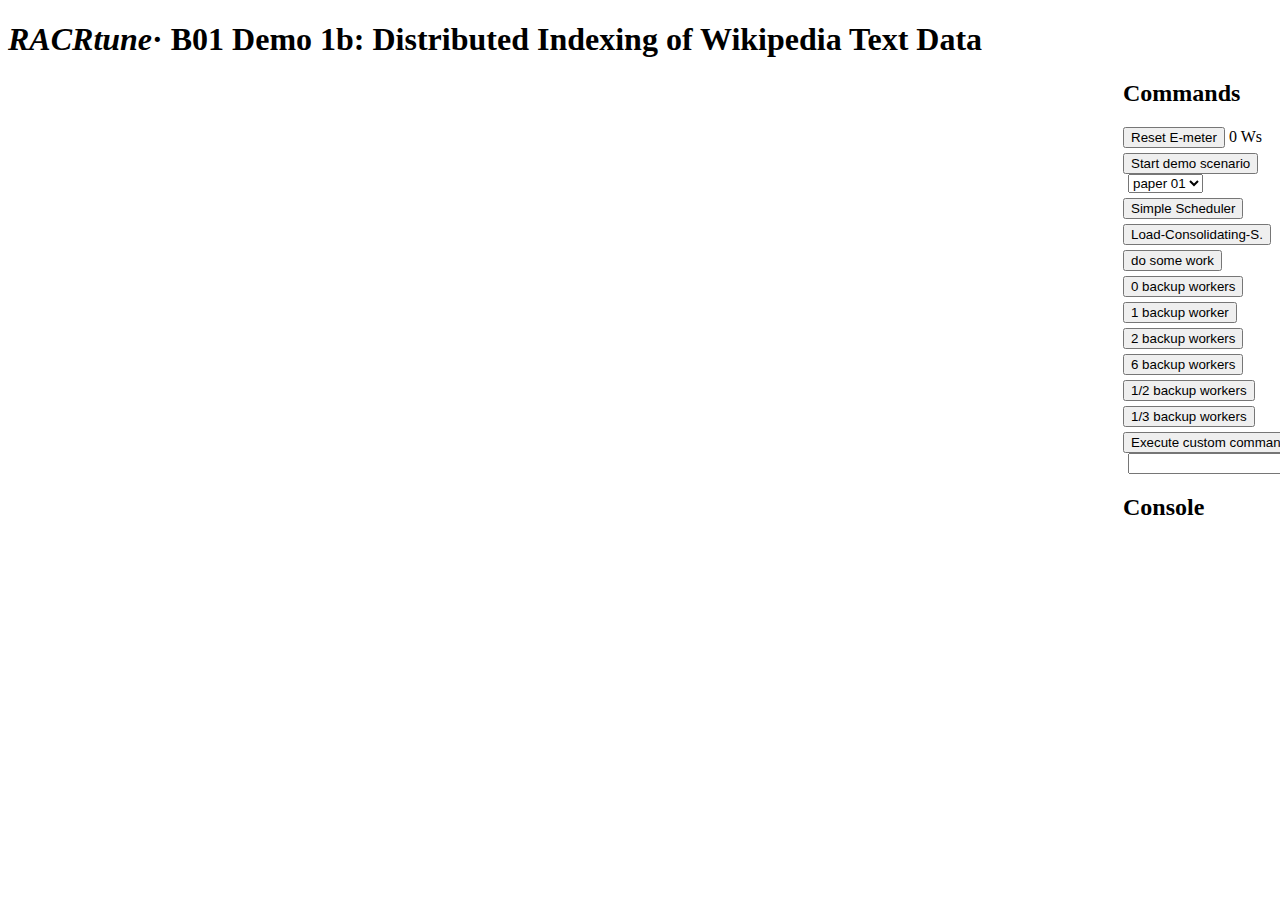
==== web/html/index.html @ 4a83f838 "stuff" ====
<!DOCTYPE html>
<html>
<head>
	<meta charset="utf-8">
	<link href="/static/css/style.css" rel="stylesheet">
	<script src="/static/js/jquery-2.1.1.min.js" charset="utf-8"></script>
	<script src="/static/js/d3.min.js" charset="utf-8"></script>
	<script src="/static/js/share.js" charset="utf-8"></script>
	<script src="/static/js/main.js" charset="utf-8"></script>
	<title>HAEC Demo B01 &#8212; RACRtune</title>
</head>
<body>
	<div id="banner" class="column">
		<h1><i>RACRtune</i><span class="subtitle">· B01 Demo 1b: Distributed Indexing of Wikipedia Text Data</span></h1>
	</div>

	<div id="content">
		<svg id="svg" style="margin:0 5px;background-color:white;float:left">
			<clipPath id="clip">
				<rect id="cliprect" />
			</clipPath>
			<g id="chart"></g>
			<g id="events" style="clip-path:url(#clip);"></g>
			<g id="event_titles"></g>
		</svg>
		<div style="padding:0px 0px 0px 1115px;">
			<div class="column right">
				<h2>Commands</h2>

				<form class="cmd">
					<input class="button" type="submit" value="Reset E-meter" />
					<input type="hidden" name="cmd" value="reset e-meter" />
					<span id="e-meter">0</span> Ws
				</form>
				<form style="margin-top:5px" class="cmd" id="scenario-form">
					<input class="button" type="submit" value="Start demo scenario" />
					<!--
					<input type="hidden" name="cmd" value="scenario runs/demo.run" />
					-->

					<select style="margin-left:5px" name="cmd" form="scenario-form">
						<option value="scenario runs/paper01.run">paper 01</option>
						<option value="scenario runs/paper02.run">paper 02</option>
					</select>

				</form>
				<form style="margin-top:5px" class="cmd">
					<input class="button" type="submit" value="Simple Scheduler" />
					<input type="hidden" name="cmd" value="(rewrite-terminal 'scheduler ast 'schedule-robin)" />
				</form>
				<form style="margin-top:5px" class="cmd">
					<input class="button" type="submit" value="Load-Consolidating-S." />
					<input type="hidden" name="cmd" value="(rewrite-terminal 'scheduler ast 'schedule-batman)" />
				</form>
				<form style="margin-top:5px" class="cmd">
					<input class="button" type="submit" value="do some work" />
					<input type="hidden" name="cmd" value="work 100 100" />
				</form>
				<form style="margin-top:5px" class="cmd">
					<input class="button" type="submit" value="0 backup workers" />
					<input type="hidden" name="cmd" value="(set-backup-workers 0)" />
				</form>
				<form style="margin-top:5px" class="cmd">
					<input class="button" type="submit" value="1 backup worker" />
					<input type="hidden" name="cmd" value="(set-backup-workers 1)" />
				</form>
				<form style="margin-top:5px" class="cmd">
					<input class="button" type="submit" value="2 backup workers" />
					<input type="hidden" name="cmd" value="(set-backup-workers 2)" />
				</form>
				<form style="margin-top:5px" class="cmd">
					<input class="button" type="submit" value="6 backup workers" />
					<input type="hidden" name="cmd" value="(set-backup-workers 6)" />
				</form>
				<form style="margin-top:5px" class="cmd">
					<input class="button" type="submit" value="1/2 backup workers" />
					<input type="hidden" name="cmd" value="(set-backup-workers 'one-two)" />
				</form>
				<form style="margin-top:5px" class="cmd">
					<input class="button" type="submit" value="1/3 backup workers" />
					<input type="hidden" name="cmd" value="(set-backup-workers 'one-three)" />
				</form>
				<form style="margin-top:5px" class="cmd">
					<input class="button" type="submit" value="Execute custom command" />
					<input style="margin-left:5px;font-family:monospace;" name="cmd" value="" />
				</form>
			</div>
			<div class="column right">
				<h2>Console</h2>
				<div id="console">
				</div>
			</div>
		</div>
	</div>

</body>
</html>
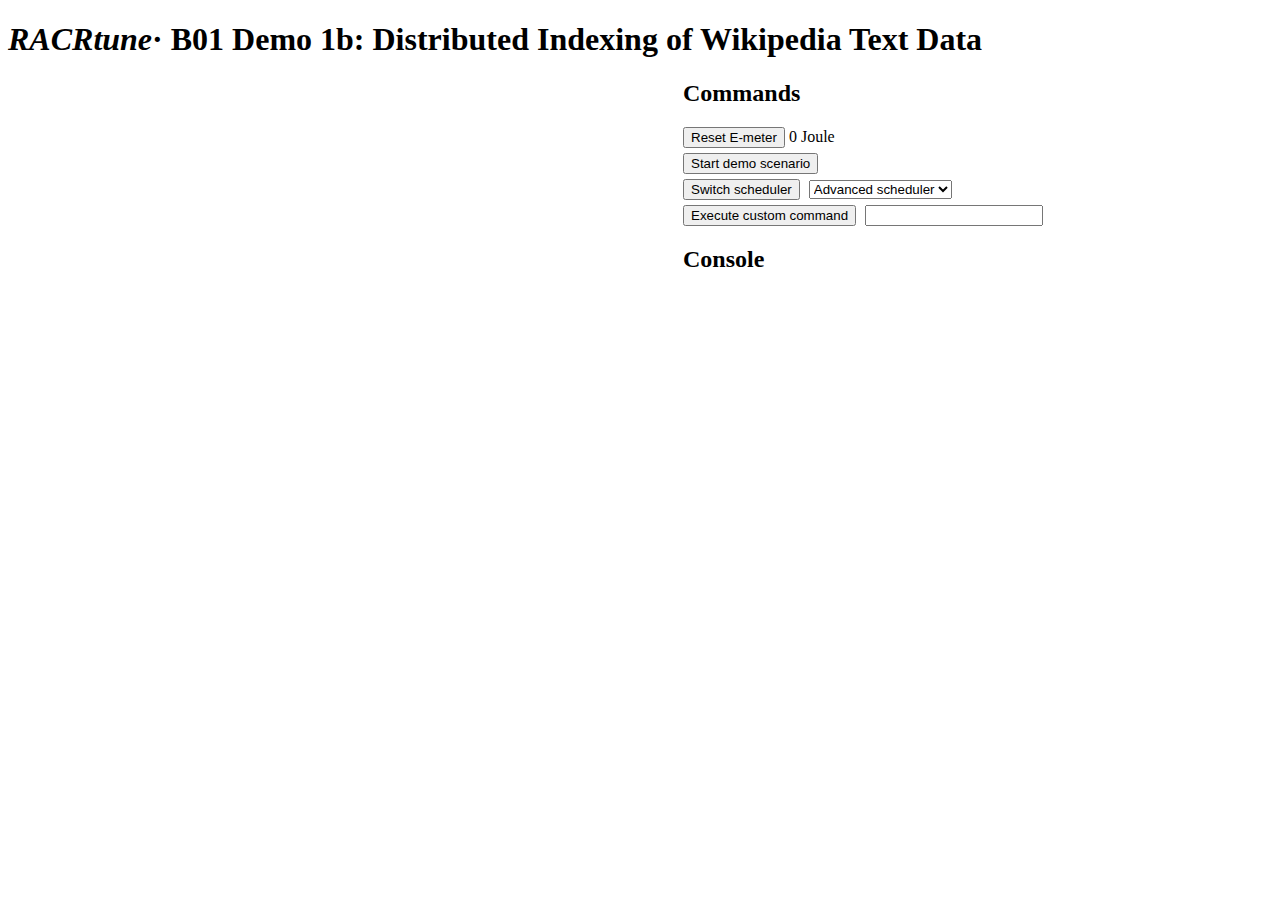
==== commit 0c5e0e99: "johannes did most of this" ====
--- a/web/html/index.html
+++ b/web/html/index.html
@@ -5,7 +5,6 @@
 	<link href="/static/css/style.css" rel="stylesheet">
 	<script src="/static/js/jquery-2.1.1.min.js" charset="utf-8"></script>
 	<script src="/static/js/d3.min.js" charset="utf-8"></script>
-	<script src="/static/js/share.js" charset="utf-8"></script>
 	<script src="/static/js/main.js" charset="utf-8"></script>
 	<title>HAEC Demo B01 &#8212; RACRtune</title>
 </head>
@@ -23,62 +22,25 @@
 			<g id="events" style="clip-path:url(#clip);"></g>
 			<g id="event_titles"></g>
 		</svg>
-		<div style="padding:0px 0px 0px 1115px;">
+		<div style="padding:0px 0px 0px 675px;">
 			<div class="column right">
 				<h2>Commands</h2>
 
 				<form class="cmd">
 					<input class="button" type="submit" value="Reset E-meter" />
 					<input type="hidden" name="cmd" value="reset e-meter" />
-					<span id="e-meter">0</span> Ws
-				</form>
-				<form style="margin-top:5px" class="cmd" id="scenario-form">
-					<input class="button" type="submit" value="Start demo scenario" />
-					<!--
-					<input type="hidden" name="cmd" value="scenario runs/demo.run" />
-					-->
-
-					<select style="margin-left:5px" name="cmd" form="scenario-form">
-						<option value="scenario runs/paper01.run">paper 01</option>
-						<option value="scenario runs/paper02.run">paper 02</option>
-					</select>
-
+					<span id="e-meter">0</span> Joule
 				</form>
 				<form style="margin-top:5px" class="cmd">
-					<input class="button" type="submit" value="Simple Scheduler" />
-					<input type="hidden" name="cmd" value="(rewrite-terminal 'scheduler ast 'schedule-robin)" />
+					<input class="button" type="submit" value="Start demo scenario" />
+					<input type="hidden" name="cmd" value="scenario demo.run" />
 				</form>
-				<form style="margin-top:5px" class="cmd">
-					<input class="button" type="submit" value="Load-Consolidating-S." />
-					<input type="hidden" name="cmd" value="(rewrite-terminal 'scheduler ast 'schedule-batman)" />
-				</form>
-				<form style="margin-top:5px" class="cmd">
-					<input class="button" type="submit" value="do some work" />
-					<input type="hidden" name="cmd" value="work 100 100" />
-				</form>
-				<form style="margin-top:5px" class="cmd">
-					<input class="button" type="submit" value="0 backup workers" />
-					<input type="hidden" name="cmd" value="(set-backup-workers 0)" />
-				</form>
-				<form style="margin-top:5px" class="cmd">
-					<input class="button" type="submit" value="1 backup worker" />
-					<input type="hidden" name="cmd" value="(set-backup-workers 1)" />
-				</form>
-				<form style="margin-top:5px" class="cmd">
-					<input class="button" type="submit" value="2 backup workers" />
-					<input type="hidden" name="cmd" value="(set-backup-workers 2)" />
-				</form>
-				<form style="margin-top:5px" class="cmd">
-					<input class="button" type="submit" value="6 backup workers" />
-					<input type="hidden" name="cmd" value="(set-backup-workers 6)" />
-				</form>
-				<form style="margin-top:5px" class="cmd">
-					<input class="button" type="submit" value="1/2 backup workers" />
-					<input type="hidden" name="cmd" value="(set-backup-workers 'one-two)" />
-				</form>
-				<form style="margin-top:5px" class="cmd">
-					<input class="button" type="submit" value="1/3 backup workers" />
-					<input type="hidden" name="cmd" value="(set-backup-workers 'one-three)" />
+				<form style="margin-top:5px" class="cmd" id="scheduler-form">
+					<input class="button" type="submit" value="Switch scheduler" />
+					<select style="margin-left:5px" name="cmd" form="scheduler-form">
+						<option value="(rewrite-terminal 'scheduler ast 'schedule-batman)">Advanced scheduler</option>
+						<option value="(rewrite-terminal 'scheduler ast 'schedule-robin)">Round-robin</option>
+					</select>
 				</form>
 				<form style="margin-top:5px" class="cmd">
 					<input class="button" type="submit" value="Execute custom command" />
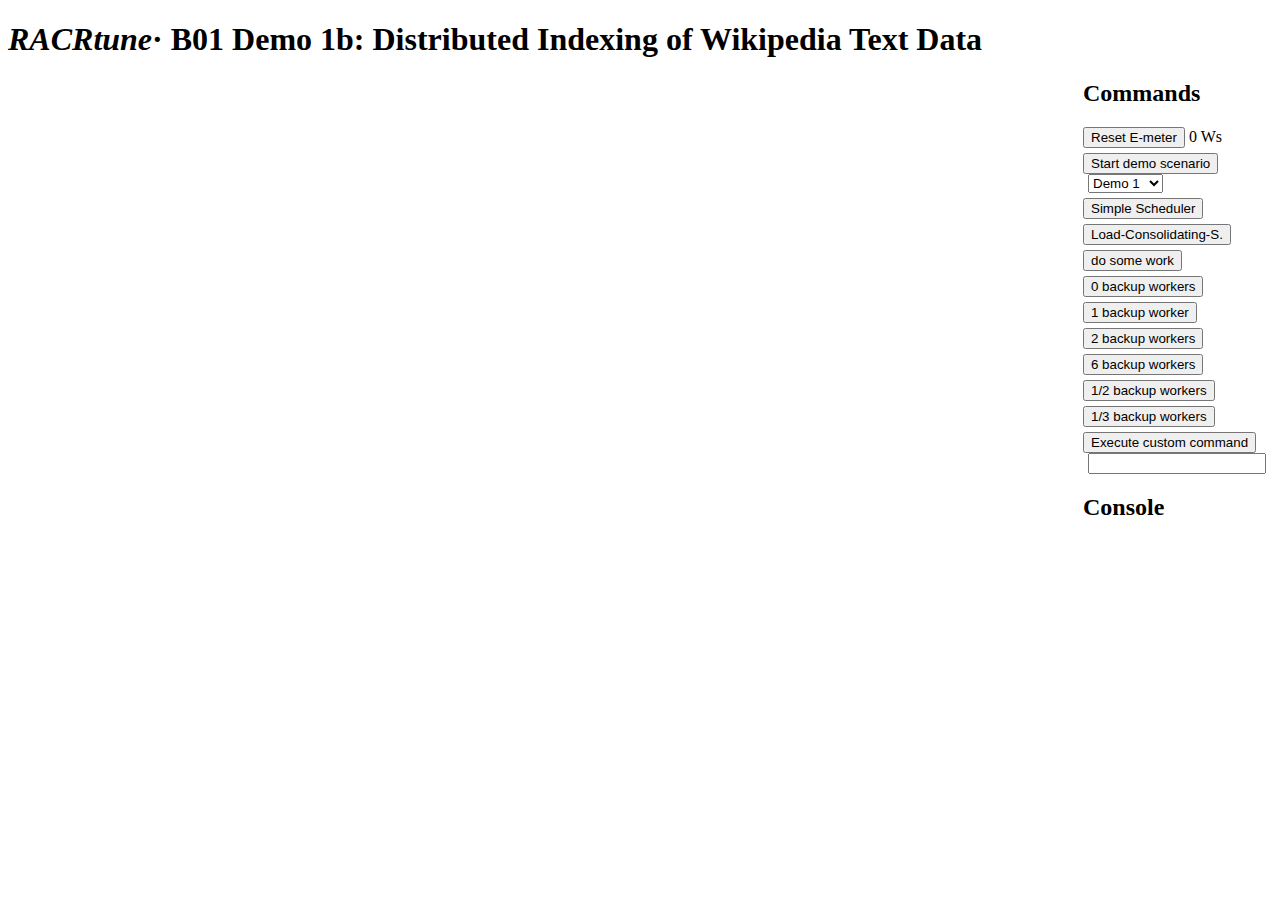
==== commit f1b97e71: "stuff" ====
--- a/web/html/index.html
+++ b/web/html/index.html
@@ -5,6 +5,7 @@
 	<link href="/static/css/style.css" rel="stylesheet">
 	<script src="/static/js/jquery-2.1.1.min.js" charset="utf-8"></script>
 	<script src="/static/js/d3.min.js" charset="utf-8"></script>
+	<script src="/static/js/share.js" charset="utf-8"></script>
 	<script src="/static/js/main.js" charset="utf-8"></script>
 	<title>HAEC Demo B01 &#8212; RACRtune</title>
 </head>
@@ -22,25 +23,64 @@
 			<g id="events" style="clip-path:url(#clip);"></g>
 			<g id="event_titles"></g>
 		</svg>
-		<div style="padding:0px 0px 0px 675px;">
+		<div style="padding:0px 0px 0px 1075px;">
 			<div class="column right">
 				<h2>Commands</h2>
 
 				<form class="cmd">
 					<input class="button" type="submit" value="Reset E-meter" />
 					<input type="hidden" name="cmd" value="reset e-meter" />
-					<span id="e-meter">0</span> Joule
+					<span id="e-meter">0</span> Ws
+				</form>
+				<form style="margin-top:5px" class="cmd" id="scenario-form">
+					<input class="button" type="submit" value="Start demo scenario" />
+					<!--
+					<input type="hidden" name="cmd" value="scenario runs/demo.run" />
+					-->
+
+					<select style="margin-left:5px" name="cmd" form="scenario-form">
+						<option value="scenario runs/demo8.run">Demo 1</option>
+						<option value="scenario runs/review2.run">Demo 2</option>
+						<option value="scenario runs/review3.run">Demo 3</option>
+						<option value="scenario runs/paper01.run">paper 01</option>
+					</select>
+
 				</form>
 				<form style="margin-top:5px" class="cmd">
-					<input class="button" type="submit" value="Start demo scenario" />
-					<input type="hidden" name="cmd" value="scenario demo.run" />
+					<input class="button" type="submit" value="Simple Scheduler" />
+					<input type="hidden" name="cmd" value="(rewrite-terminal 'scheduler ast 'schedule-robin)" />
 				</form>
-				<form style="margin-top:5px" class="cmd" id="scheduler-form">
-					<input class="button" type="submit" value="Switch scheduler" />
-					<select style="margin-left:5px" name="cmd" form="scheduler-form">
-						<option value="(rewrite-terminal 'scheduler ast 'schedule-batman)">Advanced scheduler</option>
-						<option value="(rewrite-terminal 'scheduler ast 'schedule-robin)">Round-robin</option>
-					</select>
+				<form style="margin-top:5px" class="cmd">
+					<input class="button" type="submit" value="Load-Consolidating-S." />
+					<input type="hidden" name="cmd" value="(rewrite-terminal 'scheduler ast 'schedule-batman)" />
+				</form>
+				<form style="margin-top:5px" class="cmd">
+					<input class="button" type="submit" value="do some work" />
+					<input type="hidden" name="cmd" value="work 100 100" />
+				</form>
+				<form style="margin-top:5px" class="cmd">
+					<input class="button" type="submit" value="0 backup workers" />
+					<input type="hidden" name="cmd" value="(set-backup-workers 0)" />
+				</form>
+				<form style="margin-top:5px" class="cmd">
+					<input class="button" type="submit" value="1 backup worker" />
+					<input type="hidden" name="cmd" value="(set-backup-workers 1)" />
+				</form>
+				<form style="margin-top:5px" class="cmd">
+					<input class="button" type="submit" value="2 backup workers" />
+					<input type="hidden" name="cmd" value="(set-backup-workers 2)" />
+				</form>
+				<form style="margin-top:5px" class="cmd">
+					<input class="button" type="submit" value="6 backup workers" />
+					<input type="hidden" name="cmd" value="(set-backup-workers 6)" />
+				</form>
+				<form style="margin-top:5px" class="cmd">
+					<input class="button" type="submit" value="1/2 backup workers" />
+					<input type="hidden" name="cmd" value="(set-backup-workers 'one-two)" />
+				</form>
+				<form style="margin-top:5px" class="cmd">
+					<input class="button" type="submit" value="1/3 backup workers" />
+					<input type="hidden" name="cmd" value="(set-backup-workers 'one-three)" />
 				</form>
 				<form style="margin-top:5px" class="cmd">
 					<input class="button" type="submit" value="Execute custom command" />
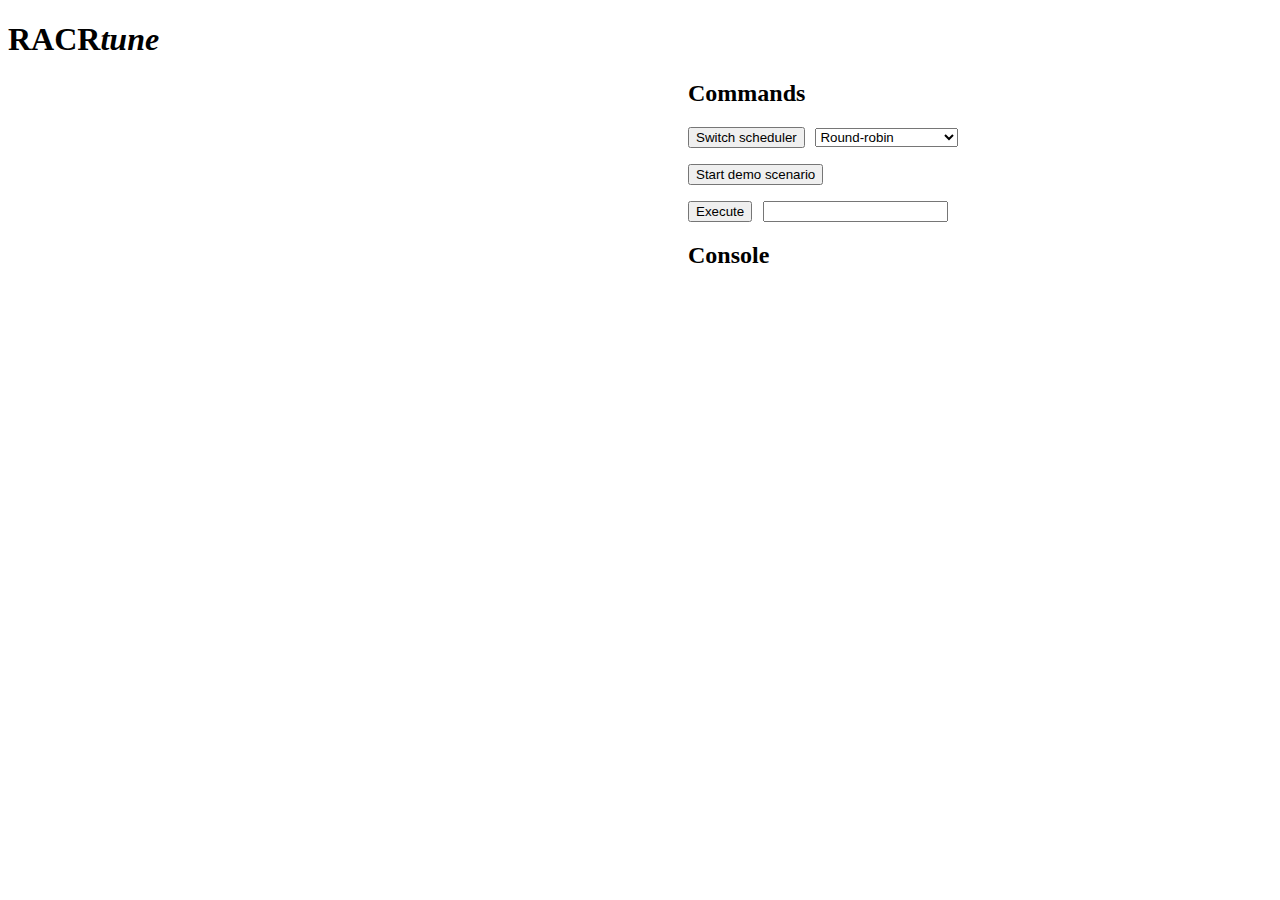
==== commit 4b3596ef: "more serious stuff" ====
--- a/web/html/index.html
+++ b/web/html/index.html
@@ -5,86 +5,39 @@
 	<link href="/static/css/style.css" rel="stylesheet">
 	<script src="/static/js/jquery-2.1.1.min.js" charset="utf-8"></script>
 	<script src="/static/js/d3.min.js" charset="utf-8"></script>
-	<script src="/static/js/share.js" charset="utf-8"></script>
 	<script src="/static/js/main.js" charset="utf-8"></script>
-	<title>HAEC Demo B01 &#8212; RACRtune</title>
+	<title>HAEC</title>
 </head>
 <body>
 	<div id="banner" class="column">
-		<h1><i>RACRtune</i><span class="subtitle">· B01 Demo 1b: Distributed Indexing of Wikipedia Text Data</span></h1>
+		<h1>RACR<i>tune</i></h1>
 	</div>
 
 	<div id="content">
-		<svg id="svg" style="margin:0 5px;background-color:white;float:left">
+		<svg id="svg" style="margin:0em 1em;background-color:white;float:left">
 			<clipPath id="clip">
 				<rect id="cliprect" />
 			</clipPath>
 			<g id="chart"></g>
 			<g id="events" style="clip-path:url(#clip);"></g>
-			<g id="event_titles"></g>
 		</svg>
-		<div style="padding:0px 0px 0px 1075px;">
+		<div style="padding:0em 0em 0em 680px;">
 			<div class="column right">
 				<h2>Commands</h2>
-
-				<form class="cmd">
-					<input class="button" type="submit" value="Reset E-meter" />
-					<input type="hidden" name="cmd" value="reset e-meter" />
-					<span id="e-meter">0</span> Ws
+				<form class="cmd" id="scheduler-form">
+					<input class="button" type="submit" value="Switch scheduler" />
+					<select style="margin-left:0.5em" name="cmd" form="scheduler-form">
+						<option value="(rewrite-terminal 'scheduler ast 'schedule-robin)">Round-robin</option>
+						<option value="(rewrite-terminal 'scheduler ast 'schedule-batman)">Advanced scheduler</option>
+					</select>
 				</form>
-				<form style="margin-top:5px" class="cmd" id="scenario-form">
+				<form style="margin-top:1em" class="cmd">
 					<input class="button" type="submit" value="Start demo scenario" />
-					<!--
-					<input type="hidden" name="cmd" value="scenario runs/demo.run" />
-					-->
-
-					<select style="margin-left:5px" name="cmd" form="scenario-form">
-						<option value="scenario runs/demo8.run">Demo 1</option>
-						<option value="scenario runs/review2.run">Demo 2</option>
-						<option value="scenario runs/review3.run">Demo 3</option>
-						<option value="scenario runs/paper01.run">paper 01</option>
-					</select>
-
+					<input type="hidden" name="cmd" value="scenario demo.run" />
 				</form>
-				<form style="margin-top:5px" class="cmd">
-					<input class="button" type="submit" value="Simple Scheduler" />
-					<input type="hidden" name="cmd" value="(rewrite-terminal 'scheduler ast 'schedule-robin)" />
-				</form>
-				<form style="margin-top:5px" class="cmd">
-					<input class="button" type="submit" value="Load-Consolidating-S." />
-					<input type="hidden" name="cmd" value="(rewrite-terminal 'scheduler ast 'schedule-batman)" />
-				</form>
-				<form style="margin-top:5px" class="cmd">
-					<input class="button" type="submit" value="do some work" />
-					<input type="hidden" name="cmd" value="work 100 100" />
-				</form>
-				<form style="margin-top:5px" class="cmd">
-					<input class="button" type="submit" value="0 backup workers" />
-					<input type="hidden" name="cmd" value="(set-backup-workers 0)" />
-				</form>
-				<form style="margin-top:5px" class="cmd">
-					<input class="button" type="submit" value="1 backup worker" />
-					<input type="hidden" name="cmd" value="(set-backup-workers 1)" />
-				</form>
-				<form style="margin-top:5px" class="cmd">
-					<input class="button" type="submit" value="2 backup workers" />
-					<input type="hidden" name="cmd" value="(set-backup-workers 2)" />
-				</form>
-				<form style="margin-top:5px" class="cmd">
-					<input class="button" type="submit" value="6 backup workers" />
-					<input type="hidden" name="cmd" value="(set-backup-workers 6)" />
-				</form>
-				<form style="margin-top:5px" class="cmd">
-					<input class="button" type="submit" value="1/2 backup workers" />
-					<input type="hidden" name="cmd" value="(set-backup-workers 'one-two)" />
-				</form>
-				<form style="margin-top:5px" class="cmd">
-					<input class="button" type="submit" value="1/3 backup workers" />
-					<input type="hidden" name="cmd" value="(set-backup-workers 'one-three)" />
-				</form>
-				<form style="margin-top:5px" class="cmd">
-					<input class="button" type="submit" value="Execute custom command" />
-					<input style="margin-left:5px;font-family:monospace;" name="cmd" value="" />
+				<form style="margin-top:1em" class="cmd">
+					<input class="button" type="submit" value="Execute" />
+					<input style="margin-left:0.5em" name="cmd" value="" />
 				</form>
 			</div>
 			<div class="column right">
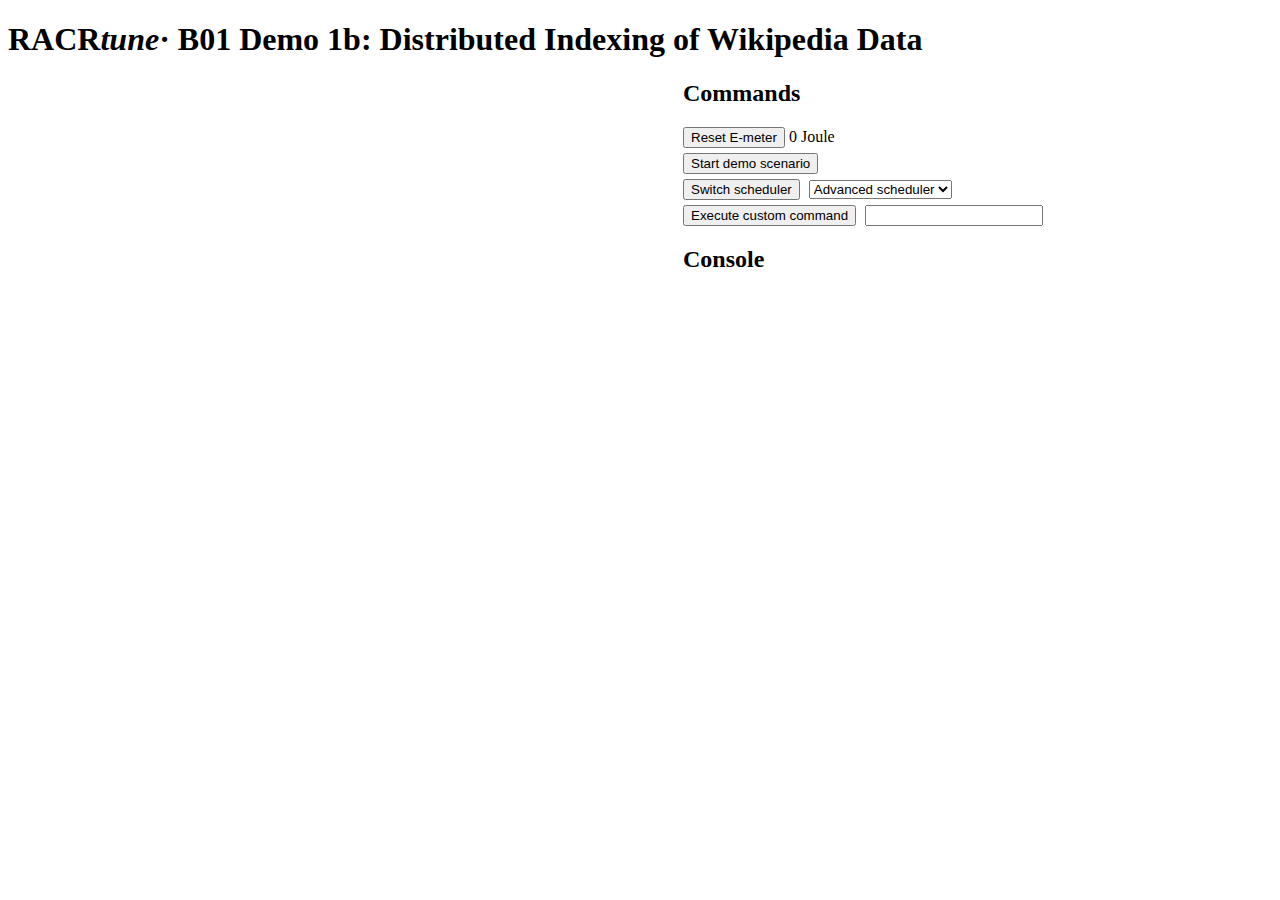
==== commit 71fbf6ec: "ready to demo" ====
--- a/web/html/index.html
+++ b/web/html/index.html
@@ -6,38 +6,45 @@
 	<script src="/static/js/jquery-2.1.1.min.js" charset="utf-8"></script>
 	<script src="/static/js/d3.min.js" charset="utf-8"></script>
 	<script src="/static/js/main.js" charset="utf-8"></script>
-	<title>HAEC</title>
+	<title>HAEC Demo B01 &#8212; RACRtune</title>
 </head>
 <body>
 	<div id="banner" class="column">
-		<h1>RACR<i>tune</i></h1>
+		<h1>RACR<i>tune</i><span class="subtitle">· B01 Demo 1b: Distributed Indexing of Wikipedia Data</span></h1>
 	</div>
 
 	<div id="content">
-		<svg id="svg" style="margin:0em 1em;background-color:white;float:left">
+		<svg id="svg" style="margin:0 5px;background-color:white;float:left">
 			<clipPath id="clip">
 				<rect id="cliprect" />
 			</clipPath>
 			<g id="chart"></g>
 			<g id="events" style="clip-path:url(#clip);"></g>
+			<g id="event_titles"></g>
 		</svg>
-		<div style="padding:0em 0em 0em 680px;">
+		<div style="padding:0px 0px 0px 675px;">
 			<div class="column right">
 				<h2>Commands</h2>
-				<form class="cmd" id="scheduler-form">
-					<input class="button" type="submit" value="Switch scheduler" />
-					<select style="margin-left:0.5em" name="cmd" form="scheduler-form">
-						<option value="(rewrite-terminal 'scheduler ast 'schedule-robin)">Round-robin</option>
-						<option value="(rewrite-terminal 'scheduler ast 'schedule-batman)">Advanced scheduler</option>
-					</select>
+
+				<form class="cmd">
+					<input class="button" type="submit" value="Reset E-meter" />
+					<input type="hidden" name="cmd" value="reset e-meter" />
+					<span id="e-meter">0</span> Joule
 				</form>
-				<form style="margin-top:1em" class="cmd">
+				<form style="margin-top:5px" class="cmd">
 					<input class="button" type="submit" value="Start demo scenario" />
 					<input type="hidden" name="cmd" value="scenario demo.run" />
 				</form>
-				<form style="margin-top:1em" class="cmd">
-					<input class="button" type="submit" value="Execute" />
-					<input style="margin-left:0.5em" name="cmd" value="" />
+				<form style="margin-top:5px" class="cmd" id="scheduler-form">
+					<input class="button" type="submit" value="Switch scheduler" />
+					<select style="margin-left:5px" name="cmd" form="scheduler-form">
+						<option value="(rewrite-terminal 'scheduler ast 'schedule-batman)">Advanced scheduler</option>
+						<option value="(rewrite-terminal 'scheduler ast 'schedule-robin)">Round-robin</option>
+					</select>
+				</form>
+				<form style="margin-top:5px" class="cmd">
+					<input class="button" type="submit" value="Execute custom command" />
+					<input style="margin-left:5px;font-family:monospace;" name="cmd" value="" />
 				</form>
 			</div>
 			<div class="column right">
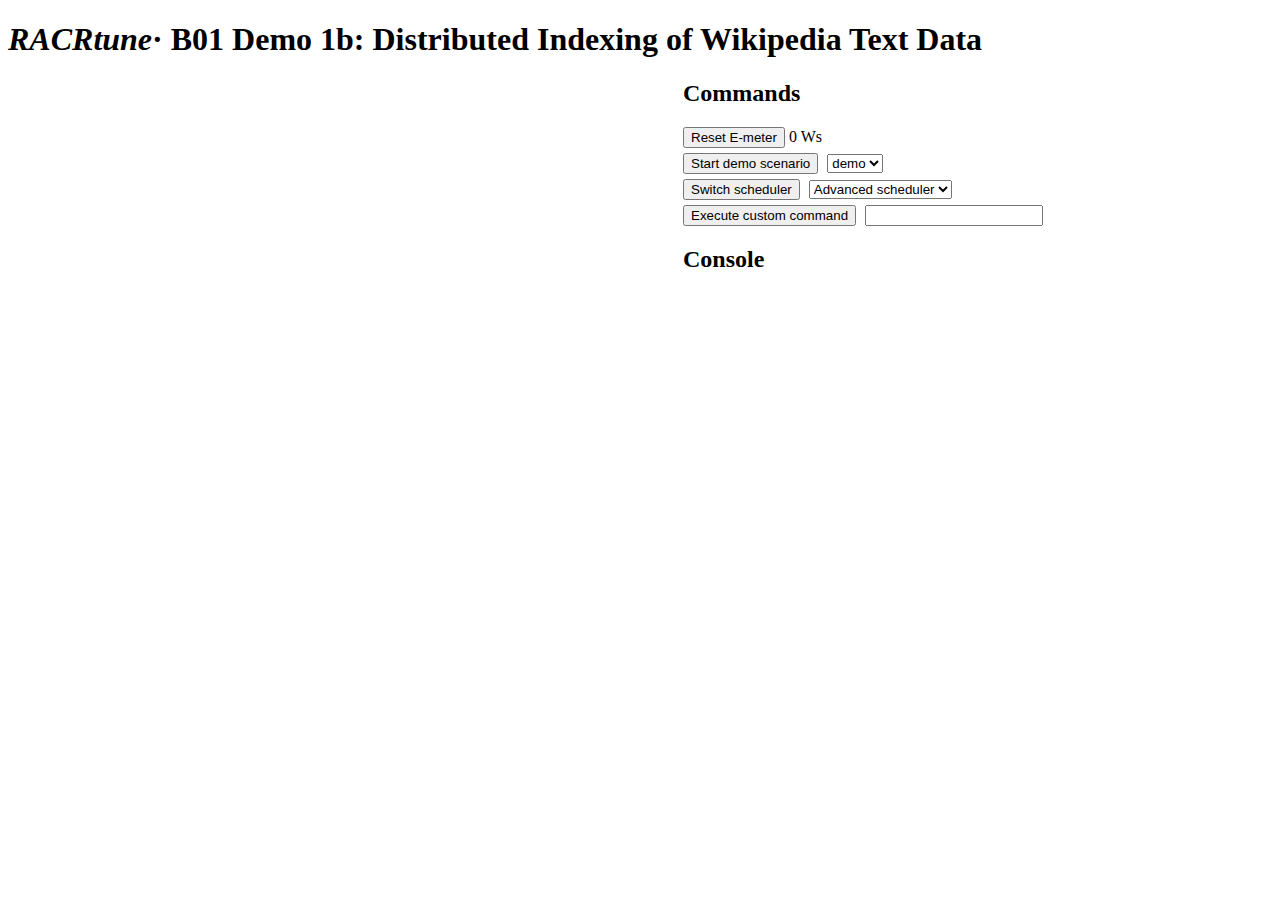
==== commit 76aeff01: "recordings" ====
--- a/web/html/index.html
+++ b/web/html/index.html
@@ -10,7 +10,7 @@
 </head>
 <body>
 	<div id="banner" class="column">
-		<h1>RACR<i>tune</i><span class="subtitle">· B01 Demo 1b: Distributed Indexing of Wikipedia Data</span></h1>
+		<h1><i>RACRtune</i><span class="subtitle">· B01 Demo 1b: Distributed Indexing of Wikipedia Text Data</span></h1>
 	</div>
 
 	<div id="content">
@@ -29,18 +29,28 @@
 				<form class="cmd">
 					<input class="button" type="submit" value="Reset E-meter" />
 					<input type="hidden" name="cmd" value="reset e-meter" />
-					<span id="e-meter">0</span> Joule
+					<span id="e-meter">0</span> Ws
 				</form>
-				<form style="margin-top:5px" class="cmd">
+				<form style="margin-top:5px" class="cmd" id="scenario-form">
 					<input class="button" type="submit" value="Start demo scenario" />
-					<input type="hidden" name="cmd" value="scenario demo.run" />
+					<!--
+					<input type="hidden" name="cmd" value="scenario runs/demo.run" />
+					-->
+
+					<select style="margin-left:5px" name="cmd" form="scenario-form">
+						<option value="scenario runs/demo.run">demo</option>
+						<option value="scenario runs/m1.run">m1</option>
+						<option value="scenario runs/m2.run">m2</option>
+					</select>
+
 				</form>
 				<form style="margin-top:5px" class="cmd" id="scheduler-form">
 					<input class="button" type="submit" value="Switch scheduler" />
 					<select style="margin-left:5px" name="cmd" form="scheduler-form">
-						<option value="(rewrite-terminal 'scheduler ast 'schedule-batman)">Advanced scheduler</option>
-						<option value="(rewrite-terminal 'scheduler ast 'schedule-robin)">Round-robin</option>
+						<option id="batman" value="(rewrite-terminal 'scheduler ast 'schedule-batman)">Advanced scheduler</option>
+						<option id="robin" value="(rewrite-terminal 'scheduler ast 'schedule-robin)">Round-robin</option>
 					</select>
+					<span id="currentsched"></span>
 				</form>
 				<form style="margin-top:5px" class="cmd">
 					<input class="button" type="submit" value="Execute custom command" />
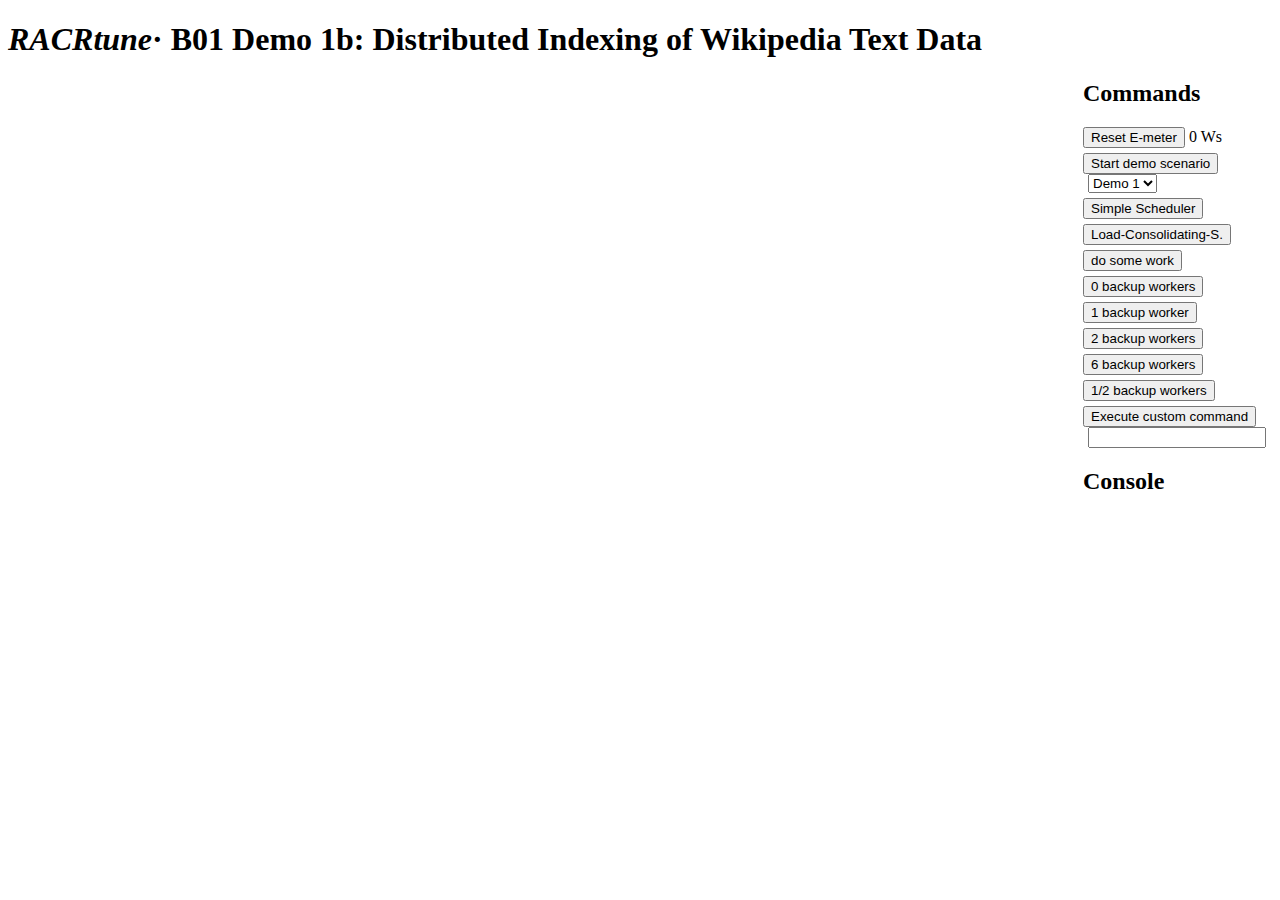
==== commit 310634c1: "stuff" ====
--- a/web/html/index.html
+++ b/web/html/index.html
@@ -5,6 +5,7 @@
 	<link href="/static/css/style.css" rel="stylesheet">
 	<script src="/static/js/jquery-2.1.1.min.js" charset="utf-8"></script>
 	<script src="/static/js/d3.min.js" charset="utf-8"></script>
+	<script src="/static/js/share.js" charset="utf-8"></script>
 	<script src="/static/js/main.js" charset="utf-8"></script>
 	<title>HAEC Demo B01 &#8212; RACRtune</title>
 </head>
@@ -22,7 +23,7 @@
 			<g id="events" style="clip-path:url(#clip);"></g>
 			<g id="event_titles"></g>
 		</svg>
-		<div style="padding:0px 0px 0px 675px;">
+		<div style="padding:0px 0px 0px 1075px;">
 			<div class="column right">
 				<h2>Commands</h2>
 
@@ -38,19 +39,43 @@
 					-->
 
 					<select style="margin-left:5px" name="cmd" form="scenario-form">
-						<option value="scenario runs/demo.run">demo</option>
-						<option value="scenario runs/m1.run">m1</option>
-						<option value="scenario runs/m2.run">m2</option>
+						<option value="scenario runs/demo8.run">Demo 1</option>
+						<option value="scenario runs/review2.run">Demo 2</option>
+						<option value="scenario runs/review3.run">Demo 3</option>
 					</select>
 
 				</form>
-				<form style="margin-top:5px" class="cmd" id="scheduler-form">
-					<input class="button" type="submit" value="Switch scheduler" />
-					<select style="margin-left:5px" name="cmd" form="scheduler-form">
-						<option id="batman" value="(rewrite-terminal 'scheduler ast 'schedule-batman)">Advanced scheduler</option>
-						<option id="robin" value="(rewrite-terminal 'scheduler ast 'schedule-robin)">Round-robin</option>
-					</select>
-					<span id="currentsched"></span>
+				<form style="margin-top:5px" class="cmd">
+					<input class="button" type="submit" value="Simple Scheduler" />
+					<input type="hidden" name="cmd" value="(rewrite-terminal 'scheduler ast 'schedule-robin)" />
+				</form>
+				<form style="margin-top:5px" class="cmd">
+					<input class="button" type="submit" value="Load-Consolidating-S." />
+					<input type="hidden" name="cmd" value="(rewrite-terminal 'scheduler ast 'schedule-batman)" />
+				</form>
+				<form style="margin-top:5px" class="cmd">
+					<input class="button" type="submit" value="do some work" />
+					<input type="hidden" name="cmd" value="work 100 100" />
+				</form>
+				<form style="margin-top:5px" class="cmd">
+					<input class="button" type="submit" value="0 backup workers" />
+					<input type="hidden" name="cmd" value="(set-backup-workers 0)" />
+				</form>
+				<form style="margin-top:5px" class="cmd">
+					<input class="button" type="submit" value="1 backup worker" />
+					<input type="hidden" name="cmd" value="(set-backup-workers 1)" />
+				</form>
+				<form style="margin-top:5px" class="cmd">
+					<input class="button" type="submit" value="2 backup workers" />
+					<input type="hidden" name="cmd" value="(set-backup-workers 2)" />
+				</form>
+				<form style="margin-top:5px" class="cmd">
+					<input class="button" type="submit" value="6 backup workers" />
+					<input type="hidden" name="cmd" value="(set-backup-workers 6)" />
+				</form>
+				<form style="margin-top:5px" class="cmd">
+					<input class="button" type="submit" value="1/2 backup workers" />
+					<input type="hidden" name="cmd" value="(set-backup-workers 'one-two)" />
 				</form>
 				<form style="margin-top:5px" class="cmd">
 					<input class="button" type="submit" value="Execute custom command" />
